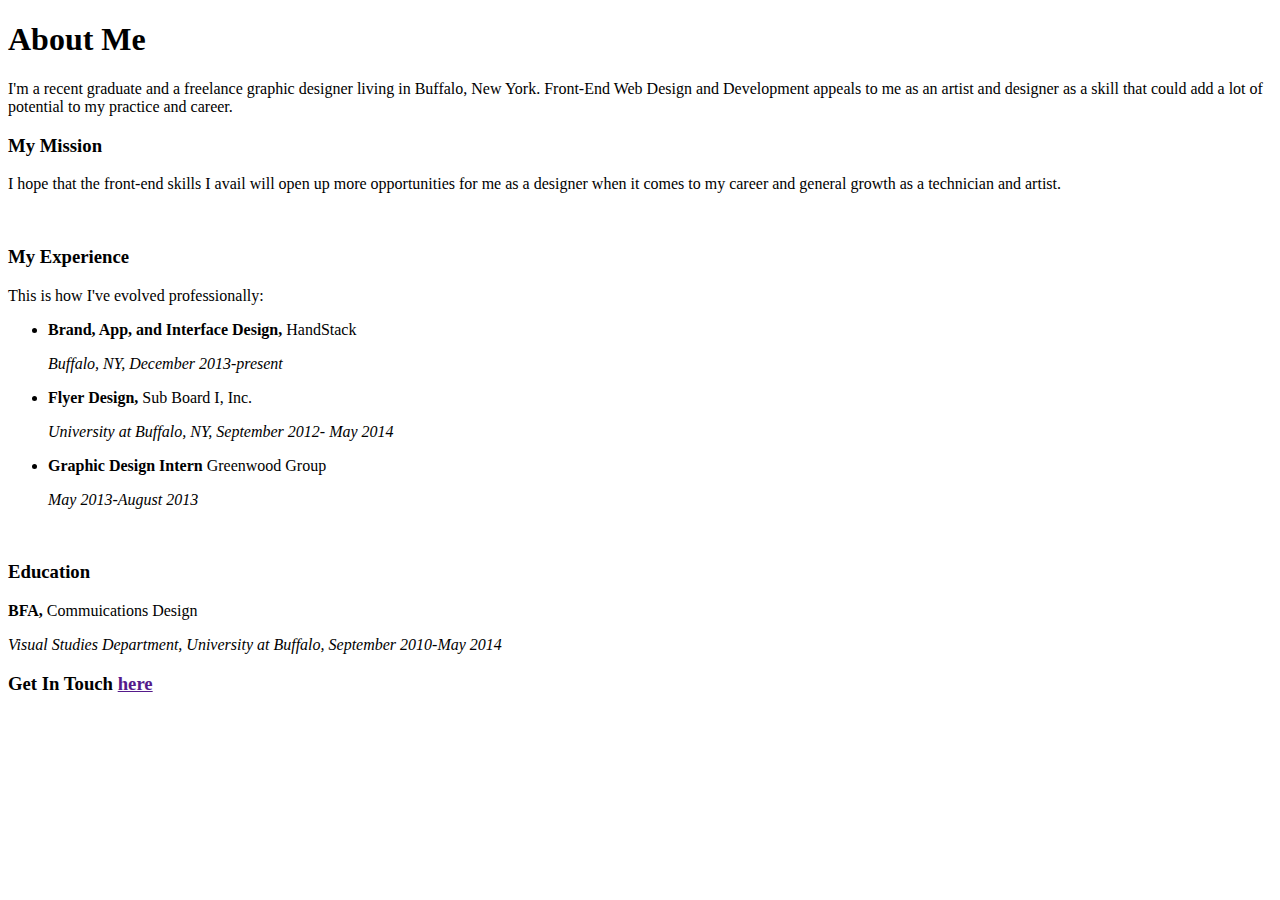
==== about.html @ 5983d4aa "Added about.html page" ====
<!DOCTYPE html>
<html>
	
		<head>
			<title>
				"About Marissa"
			</title>
		</head>

		<body>

			<h1>
				<strong>About Me</strong>
			</h1>

			<p>
				I'm a recent graduate and a freelance graphic designer living in Buffalo, New York. Front-End Web Design and Development appeals to me as an artist and designer as a skill that could add a lot of potential to my practice and career.
			</p>

			<h3>
				<strong>My Mission</strong>
			</h3>

			<p>
				I hope that the front-end skills I avail will open up more opportunities for me as a designer when it comes to my career and general growth as a technician and artist.
			</p>

			<br>

			<h3>
				My Experience
			</h3>

			<p>
				This is how I've evolved professionally:
			</p>

			<ul>
				<li>
					<strong> Brand, App, and Interface Design, </strong> HandStack
					<p> 
						<em> Buffalo, NY, December 2013-present </em>
					</p>


				</li>

				<li>
					<strong> Flyer Design, </strong> Sub Board I, Inc.

					<p>
						<em> University at Buffalo, NY, September 2012- May 2014 </em>
					</p>

				</li>

				<li>
					<strong>Graphic Design Intern</strong> Greenwood Group

					<p>
						<em> May 2013-August 2013 </em>
					<p>
				</li>
				
			</ul>
			<br>

			<h3>
				<strong>Education</strong>
			</h3>
			<p>
				<strong>BFA,</strong> Commuications Design
			</p>

			<p>
				<em>Visual Studies Department, University at Buffalo, September 2010-May 2014</em>
			</p>

			<h3>
			<p>
				<strong>Get In Touch</strong> <a href=""mailto:marissa.michelle.caggiano@gmail.com"> here </a>
				</p>
				
			</h3>





			
		</body>

</html>
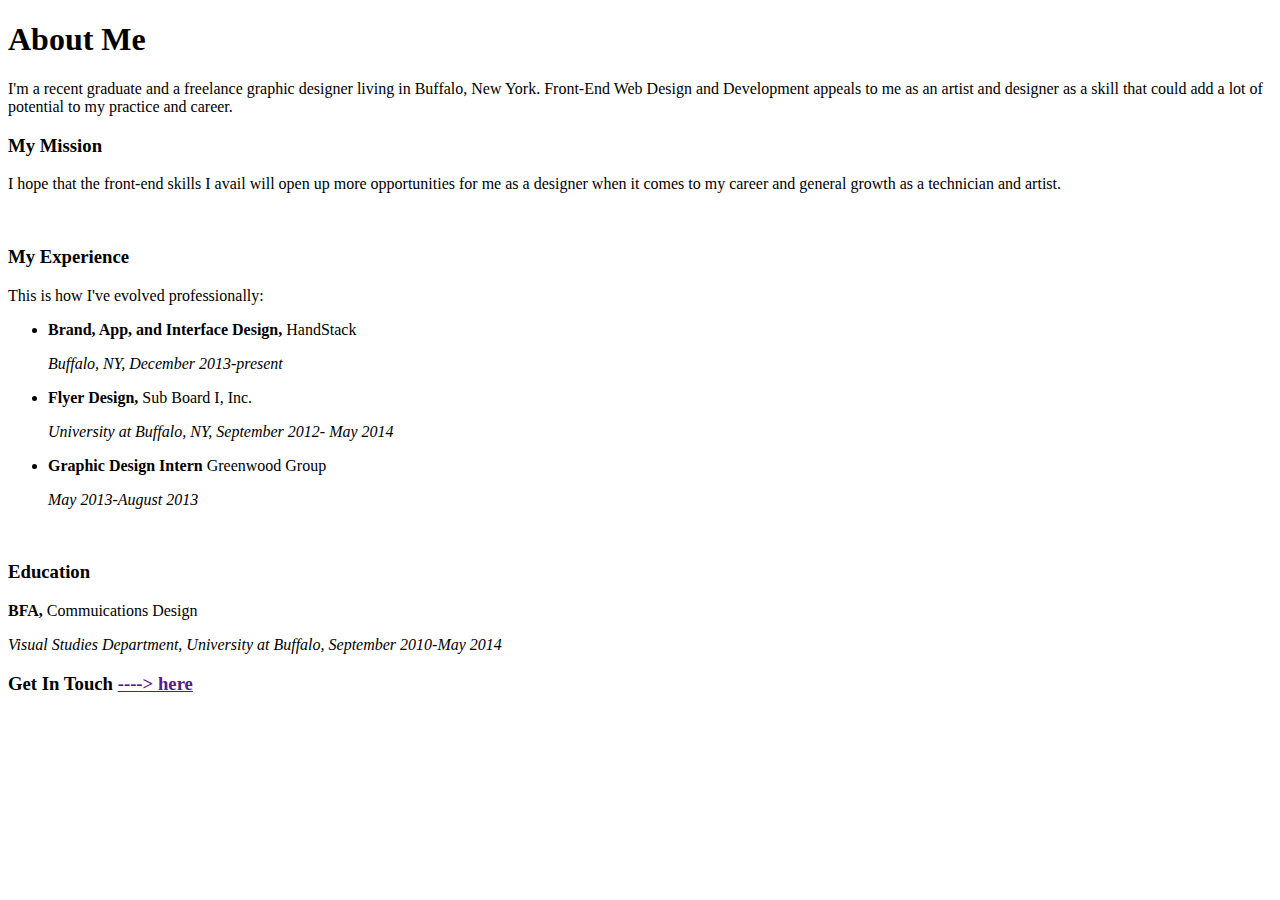
==== commit 12c8cf2b: "about.html" ====
--- a/about.html
+++ b/about.html
@@ -78,7 +78,7 @@
 
 			<h3>
 			<p>
-				<strong>Get In Touch</strong> <a href=""mailto:marissa.michelle.caggiano@gmail.com"> here </a>
+				<strong>Get In Touch</strong> <a href=""mailto:marissa.michelle.caggiano@gmail.com"> ----> here </a>
 				</p>
 				
 			</h3>
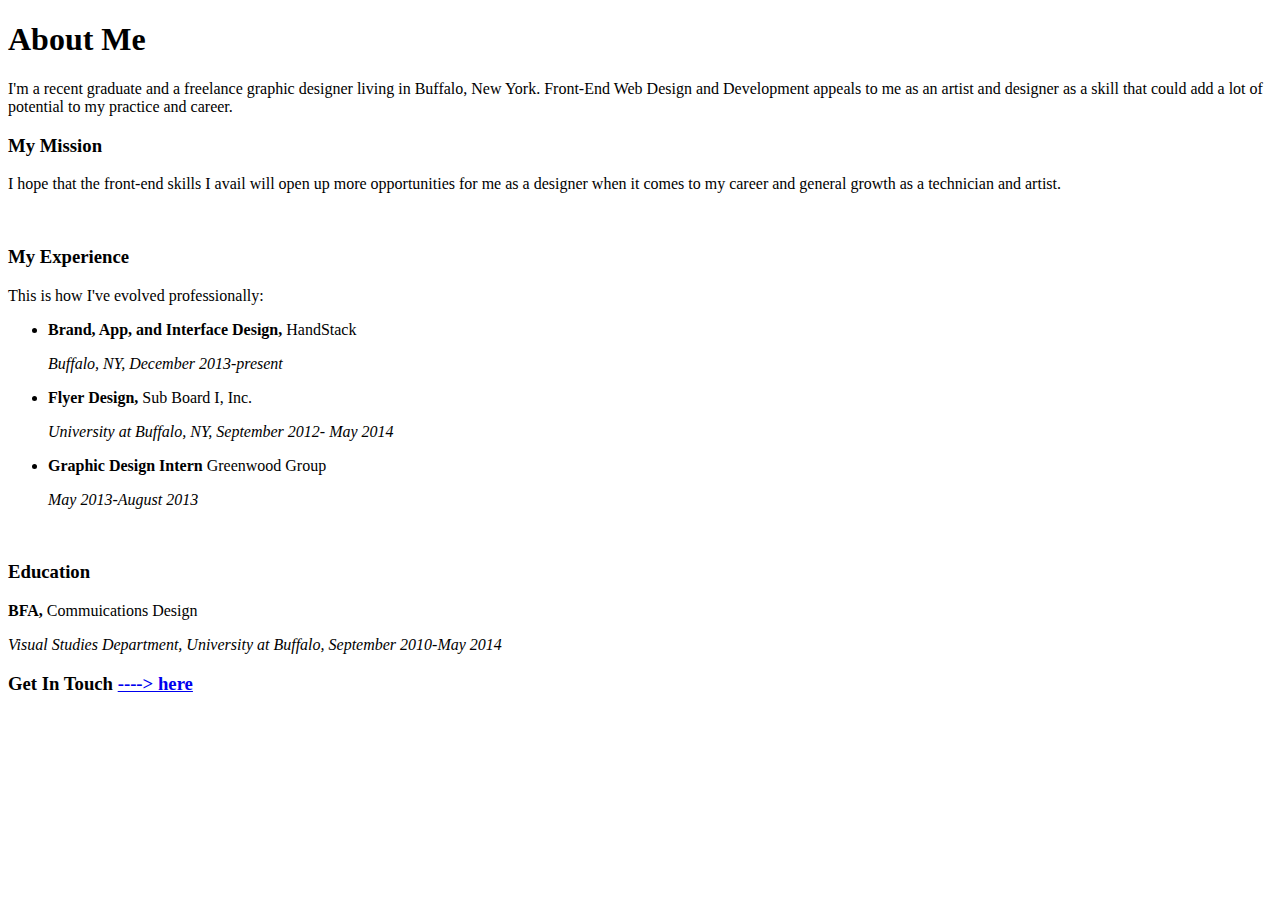
==== commit f8a43f22: "fixed email link" ====
--- a/about.html
+++ b/about.html
@@ -78,7 +78,7 @@
 
 			<h3>
 			<p>
-				<strong>Get In Touch</strong> <a href=""mailto:marissa.michelle.caggiano@gmail.com"> ----> here </a>
+				<strong>Get In Touch</strong> <a href="mailto:marissa.michelle.caggiano@gmail.com"> ----> here </a>
 				</p>
 				
 			</h3>
